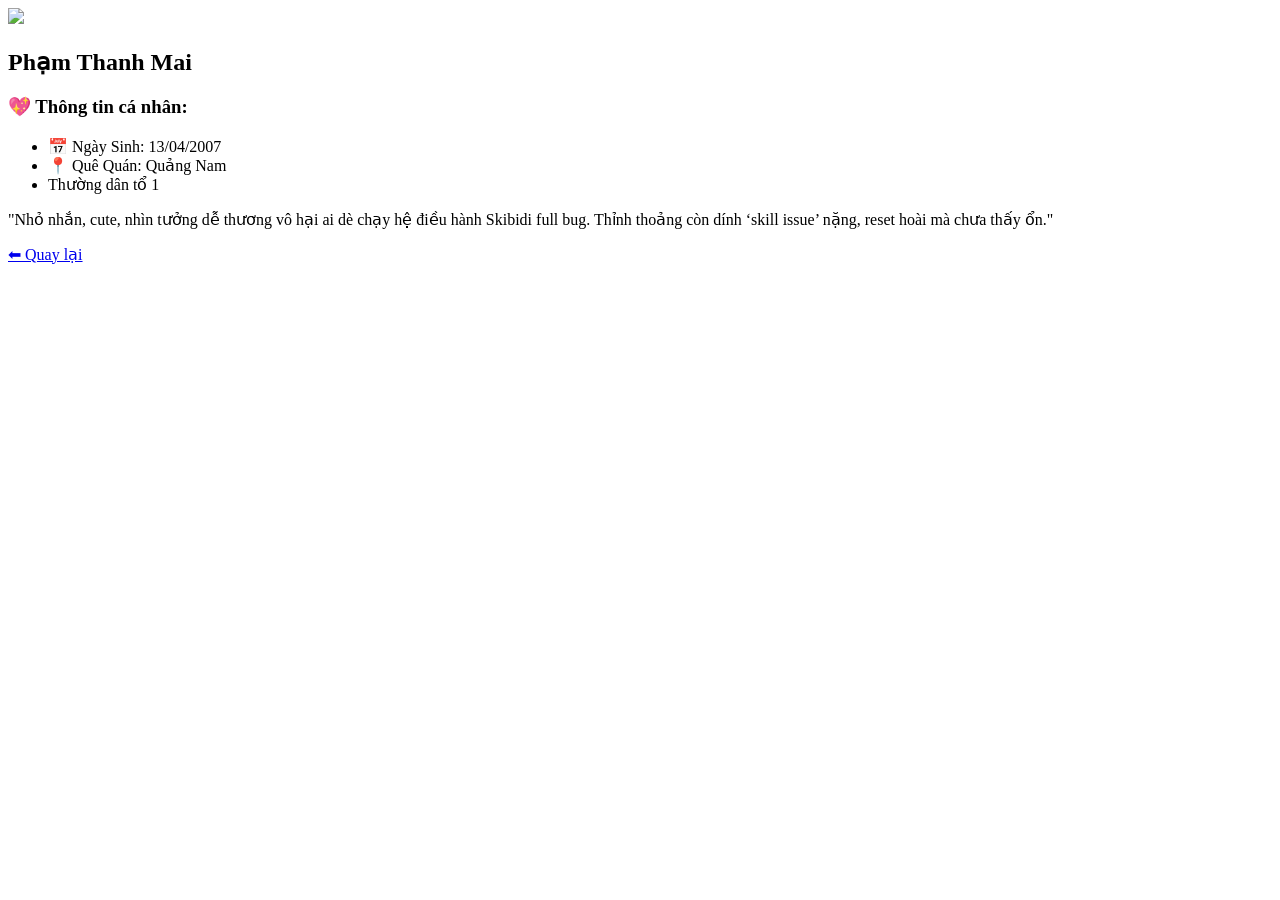
==== pages/person2.html @ 2d5e5b58 "Add files via upload" ====
<!DOCTYPE html>
<html lang="vi">
<head>
    <meta charset="UTF-8">
    <meta name="viewport" content="width=device-width, initial-scale=1.0">
    <title>Phạm Thanh Mai</title>
    <link rel="stylesheet" href="/Main/css/style.css">
    <link rel="shortcut icon" href="images/gift.webp" type="image/x-icon">
    <script src="/Main/js/script.js" defer></script>
</head>
<body class="profile-page"> 

    <div class="profile-container">
        <img src="/Main/images/person2.webp" class="profile-avatar">
        
        <div class="profile-info">
            <h2 class="profile-name">Phạm Thanh Mai</h2>

            
            <div class="traits">
                <h3>💖 Thông tin cá nhân:</h3>
                <ul>
                    <li>📅 Ngày Sinh: 13/04/2007</li>
                    <li>📍 Quê Quán: Quảng Nam</li>
                    <li>Thường dân tổ 1</li>
                </ul>
            </div>

            
            <p class="profile-bio">"Nhỏ nhắn, cute, nhìn tưởng dễ thương vô hại ai dè chạy hệ điều hành Skibidi full bug. Thỉnh thoảng còn dính ‘skill issue’ nặng, reset hoài mà chưa thấy ổn."</p>

            <a href="../index.html" class="back-button">⬅ Quay lại</a>
        </div>
    </div>

</body>
</html>
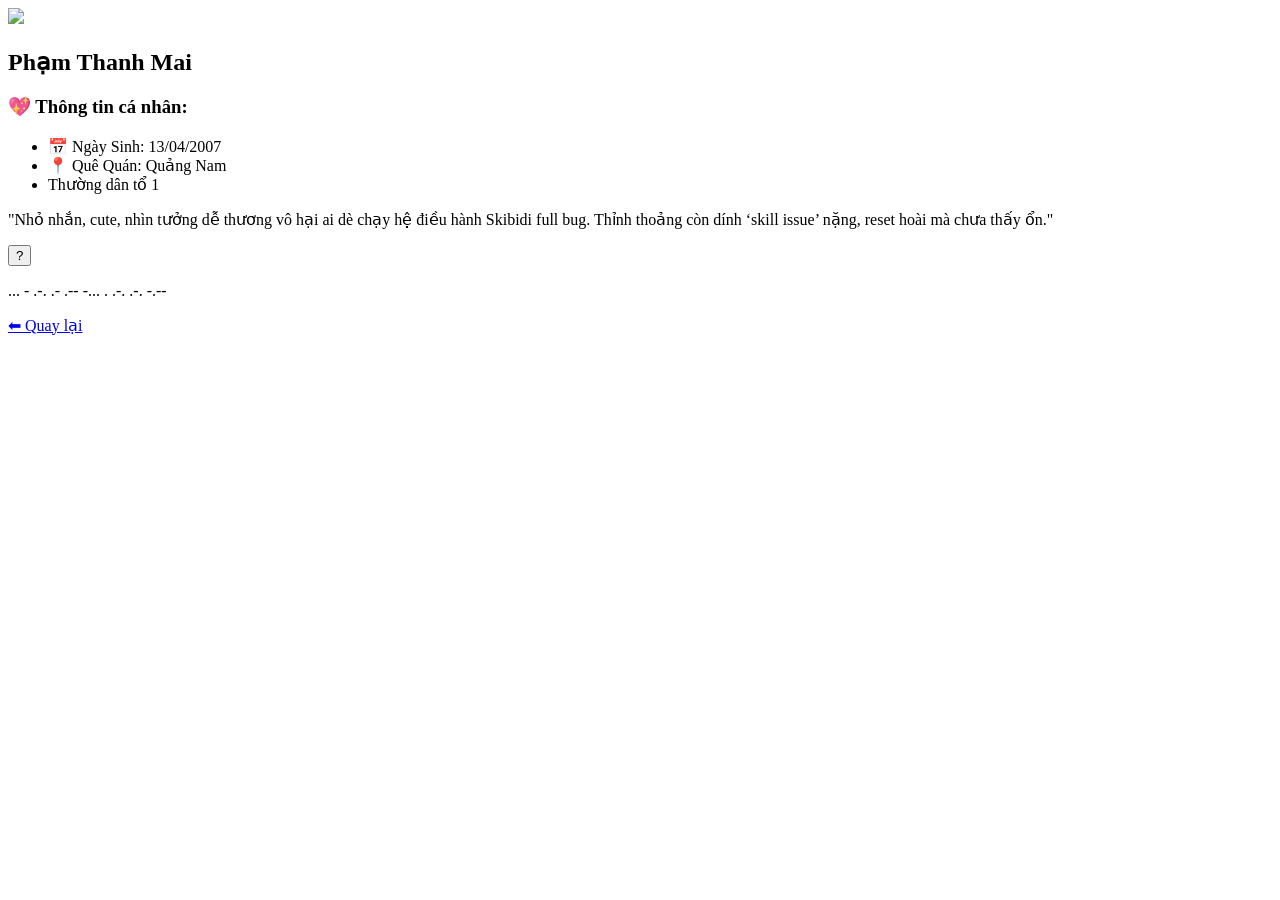
==== commit bc41abf0: "Update person2.html" ====
--- a/pages/person2.html
+++ b/pages/person2.html
@@ -28,6 +28,10 @@
 
             
             <p class="profile-bio">"Nhỏ nhắn, cute, nhìn tưởng dễ thương vô hại ai dè chạy hệ điều hành Skibidi full bug. Thỉnh thoảng còn dính ‘skill issue’ nặng, reset hoài mà chưa thấy ổn."</p>
+            <div class="morse-container">
+    <button class="morse-button">?</button>
+    <div class="morse-panel">
+        <p class="morse-code">... - .-. .- .-- -... . .-. .-. -.--</p>
 
             <a href="../index.html" class="back-button">⬅ Quay lại</a>
         </div>
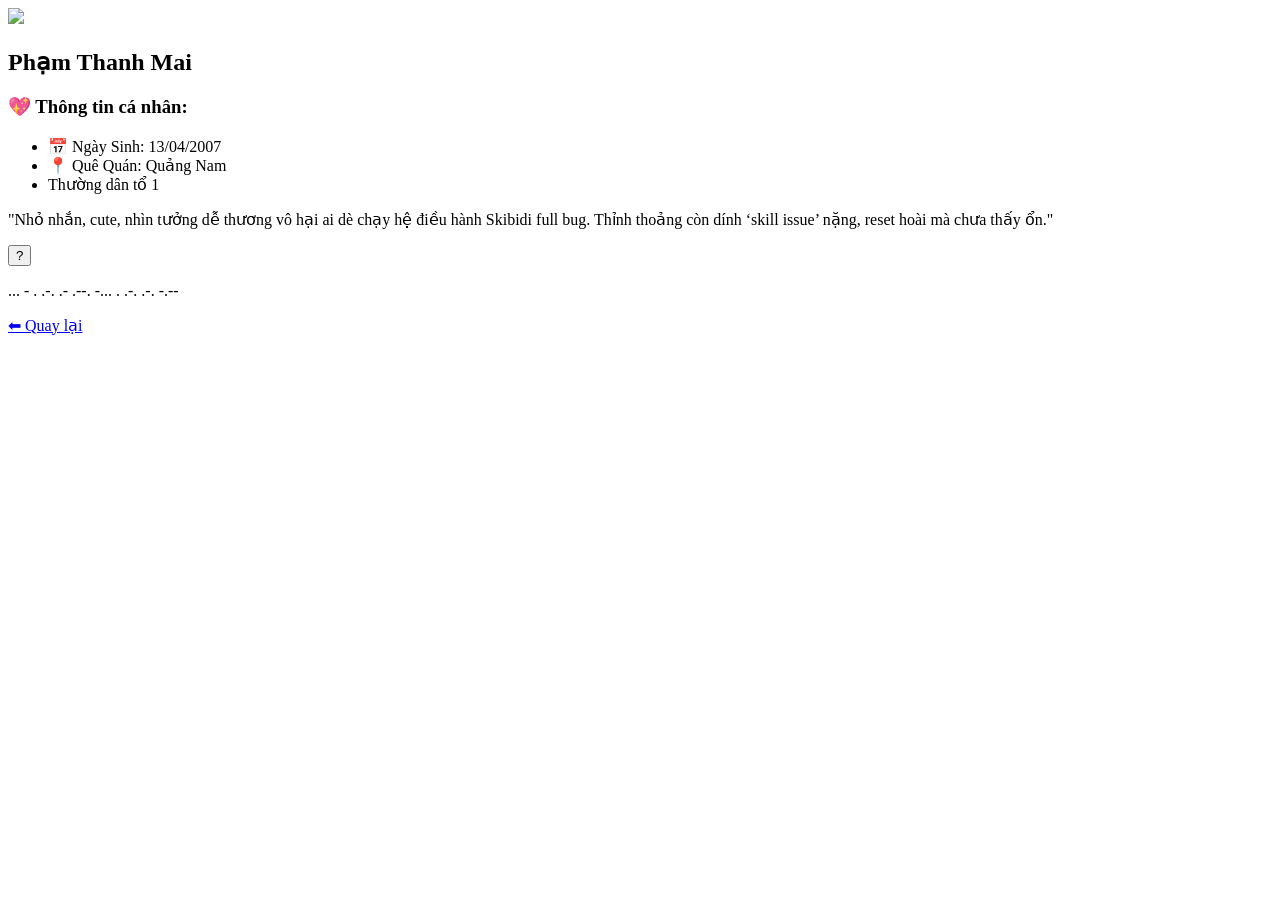
==== commit 2b8ec5f8: "Update person2.html" ====
--- a/pages/person2.html
+++ b/pages/person2.html
@@ -28,10 +28,14 @@
 
             
             <p class="profile-bio">"Nhỏ nhắn, cute, nhìn tưởng dễ thương vô hại ai dè chạy hệ điều hành Skibidi full bug. Thỉnh thoảng còn dính ‘skill issue’ nặng, reset hoài mà chưa thấy ổn."</p>
-            <div class="morse-container">
-    <button class="morse-button">?</button>
-    <div class="morse-panel">
-        <p class="morse-code">... - .-. .- .-- -... . .-. .-. -.--</p>
+            <!-- Nút "?" -->
+<button class="morse-button">?</button>
+
+<!-- Panel chứa Morse Code -->
+<div class="morse-panel">
+    <p>... - . .-. .- .--. -... . .-. .-. -.--</p> <!-- Morse của "strawberry" -->
+</div>
+
 
             <a href="../index.html" class="back-button">⬅ Quay lại</a>
         </div>
